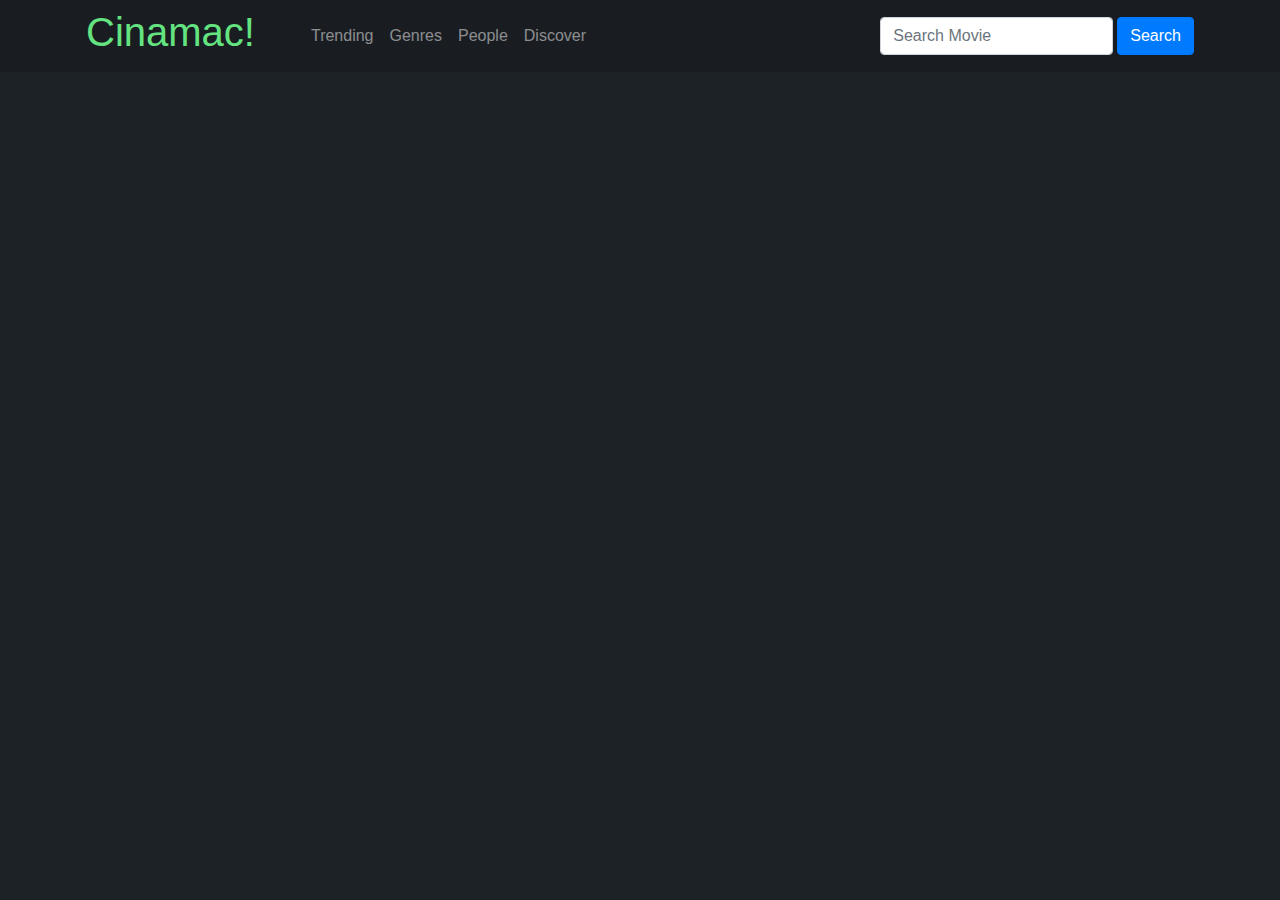
==== genres.html @ f4eeeccf "Merge branch 'main' into feature/styling" ====
<!DOCTYPE html>
<html lang="en">

<head>
    <meta charset="UTF-8">
    <meta http-equiv="X-UA-Compatible" content="IE=edge">
    <meta name="viewport" content="width=device-width, initial-scale=1.0">
    <title>Cinamac</title>
    <link rel="stylesheet" href="https://maxcdn.bootstrapcdn.com/bootstrap/4.0.0/css/bootstrap.min.css">
    <link rel="stylesheet" href="./assets/css/style.css" />
</head>

<body>
    <header>
        <nav class=" container navbar navbar-expand-lg navbar-dark primary-color">
    
            <h1 class="pr-5"><a href="./index.html">Cinamac!</a></h1>
    
            <!-- Collapse button -->
            <button class="navbar-toggler" type="button" data-toggle="collapse" data-target="#basicExampleNav"
                aria-controls="basicExampleNav" aria-expanded="false" aria-label="Toggle navigation">
                <span class="navbar-toggler-icon"></span>
            </button>
    
            <div class="collapse navbar-collapse" id="basicExampleNav">
    
                <ul class="navbar-nav mr-auto">
                    <li class="nav-item">
                        <a class="nav-link" href="#trend-title">Trending</a>
                    </li>
                    <li class="nav-item">
                        <a class="nav-link" href="##genre-title">Genres</a>
                    </li>
                    <li class="nav-item">
                        <a class="nav-link" href="#people-title">People</a>
                    </li>
                    <li class="nav-item">
                        <a class="nav-link" href="#discover-title">Discover</a>
                    </li>
                </ul>
    
                <form class="form-inline flex-nowrap" id="basic-search">
                    <input class="form-control mr-1 w-100" type="text" placeholder="Search Movie" name="search"
                        id="basic-search-input" spellcheck="true">
                    <button class="btn btn-primary" id="basic-search-btn">Search</button>
                </form>
            </div>
        </nav>
    </header>

    <main class="container-fluid" content-pg="genres">
        <div class="row">
            <aside class="col-lg-3">

            </aside>
            <div class="row col-lg-9">

            </div>
        </div>

        
    </main>
    <script src="https://code.jquery.com/jquery-3.6.0.js"
        integrity="sha256-H+K7U5CnXl1h5ywQfKtSj8PCmoN9aaq30gDh27Xc0jk=" crossorigin="anonymous"></script>
    <script src="https://code.jquery.com/jquery-3.2.1.slim.min.js"
        integrity="sha384-KJ3o2DKtIkvYIK3UENzmM7KCkRr/rE9/Qpg6aAZGJwFDMVNA/GpGFF93hXpG5KkN"
        crossorigin="anonymous"></script>
    <script src="https://cdnjs.cloudflare.com/ajax/libs/popper.js/1.12.9/umd/popper.min.js"
        integrity="sha384-ApNbgh9B+Y1QKtv3Rn7W3mgPxhU9K/ScQsAP7hUibX39j7fakFPskvXusvfa0b4Q"
        crossorigin="anonymous"></script>
    <script src="https://maxcdn.bootstrapcdn.com/bootstrap/4.0.0/js/bootstrap.min.js"
        integrity="sha384-JZR6Spejh4U02d8jOt6vLEHfe/JQGiRRSQQxSfFWpi1MquVdAyjUar5+76PVCmYl"
        crossorigin="anonymous"></script>
    <script src="./assets/js/global.js"></script>
    <script src="./assets/js/content.js"></script>
</body>
</html>
---- assets/css/style.css ----
:root {
    --primary: rgb(104, 164, 237);
    --second: rgb(200, 222, 249);
    --third: rgb(46, 72, 105);
    --forth: rgb(25, 95, 181);
    --fifth: rgb(100, 227, 129);
    --primary-dark: rgb(36, 42, 49);
    --dark-light-10: #3a3f46;
    --dark-light-20: #50555a;
    --dark-light-30: #666a6f;
    --dark-light-40: #7c7f83;
    --dark-darker-10: #20262c;
    --dark-darker-20: #1d2227;
    --dark-darker-30: #191d22;
    --dark-darker-40: #191d22;
}

header {
    position: sticky;
    background-color: var(--dark-darker-40);
    z-index: 5;
    top: 0;
}

header h1 {
    color: var(--fifth);
}

header h1 a {
    color: var(--fifth);
}

header span {
    background-color: var(--third);
    font-size: 35px;
    text-align: center;
    border-radius: .2rem;
}


header span:hover {
    cursor: pointer;
    background-color: var(--forth);
}

body {
    background: var(--dark-darker-20);
}

.header-bg {
    background-color: var(--primary-dark);
    padding: .5rem .75rem;
    border-radius:.2rem;
}

.header-bg h2 {
    border-bottom: solid 3px var(--fifth);
    color: var(--primary)
}

.sidenav {
    height: 100%; 
    width: 0; 
    position: fixed; 
    z-index: 999; 
    top: 0; 
    left: 0;
    background-color: #111; 
    overflow-x: hidden; 
    padding-top: 60px; 
    transition: 0.5s; 
  }
  
  .sidenav a {
    padding: 8px 8px 8px 32px;
    text-decoration: none;
    font-size: 25px;
    color: #818181;
    display: block;
    transition: 0.3s;
  }
  
  .sidenav a:hover {
    color: #f1f1f1;
  }
  
  .sidenav .closebtn {
    position: absolute;
    top: 0;
    right: 25px;
    font-size: 36px;
    margin-left: 50px;
  }

.horz-cont {
    display: flex;
    flex-wrap: nowrap;
    overflow-x: auto;
}

.film-card{
   flex: 0 0 auto;
}

::-webkit-scrollbar {
    height: .5em;
}

::-webkit-scrollbar-track {
    box-shadow: inset 0 0 5px rgb(56, 56, 56);
    border-radius: 1em;
}

::-webkit-scrollbar-thumb {
    background: rgb(22, 22, 22);
    border-radius: 1em;
}

::-webkit-scrollbar-thumb:hover {
    background: rgb(14, 14, 14);
}

@media screen and (max-width:1000px) {
    .horz-cont{
        flex-wrap:wrap;
        justify-content: space-around;
    }
    .media-hide{
        display: none;
    }
    .film-card{
        flex: 0 0 40%;
      
     }
}
@media screen and (max-width:570px) {
    .horz-cont{
        flex-wrap:wrap;
        justify-content: space-around;
    }
    .media-hide{
        display: none;
    }
    .film-card{
        flex: 1 1 100%;
     }
}
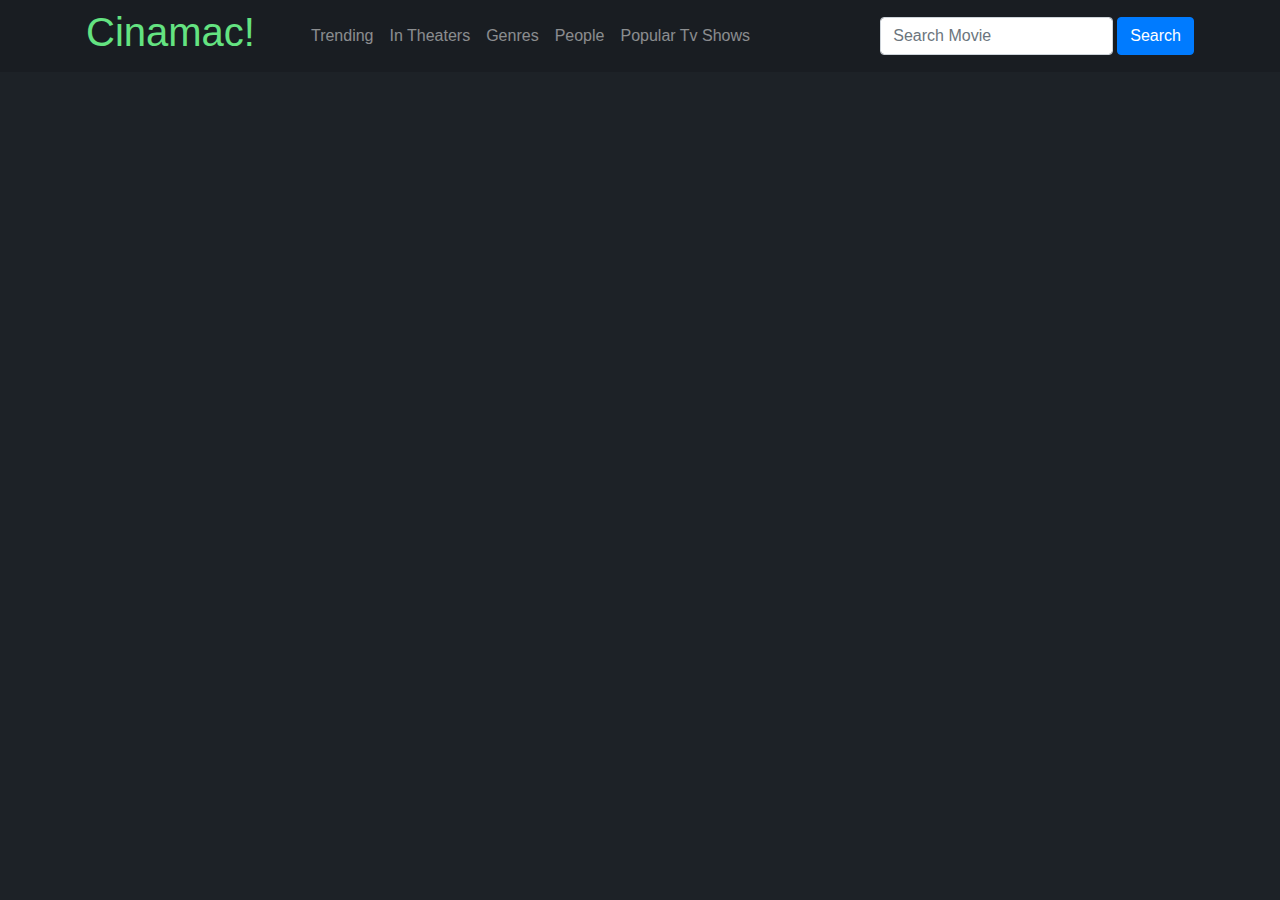
==== commit 09a777e5: "fixed nav-items" ====
--- a/genres.html
+++ b/genres.html
@@ -26,16 +26,19 @@
     
                 <ul class="navbar-nav mr-auto">
                     <li class="nav-item">
-                        <a class="nav-link" href="#trend-title">Trending</a>
+                        <a class="nav-link" href="./trending.html">Trending</a>
                     </li>
                     <li class="nav-item">
-                        <a class="nav-link" href="##genre-title">Genres</a>
+                        <a class="nav-link" href="./in-theaters.html">In Theaters</a>
                     </li>
                     <li class="nav-item">
-                        <a class="nav-link" href="#people-title">People</a>
+                        <a class="nav-link" href="./genres.html">Genres</a>
                     </li>
                     <li class="nav-item">
-                        <a class="nav-link" href="#discover-title">Discover</a>
+                        <a class="nav-link" href="./people.html">People</a>
+                    </li>
+                    <li class="nav-item">
+                        <a class="nav-link" href="./popular-tv.html">Popular Tv Shows</a>
                     </li>
                 </ul>
     
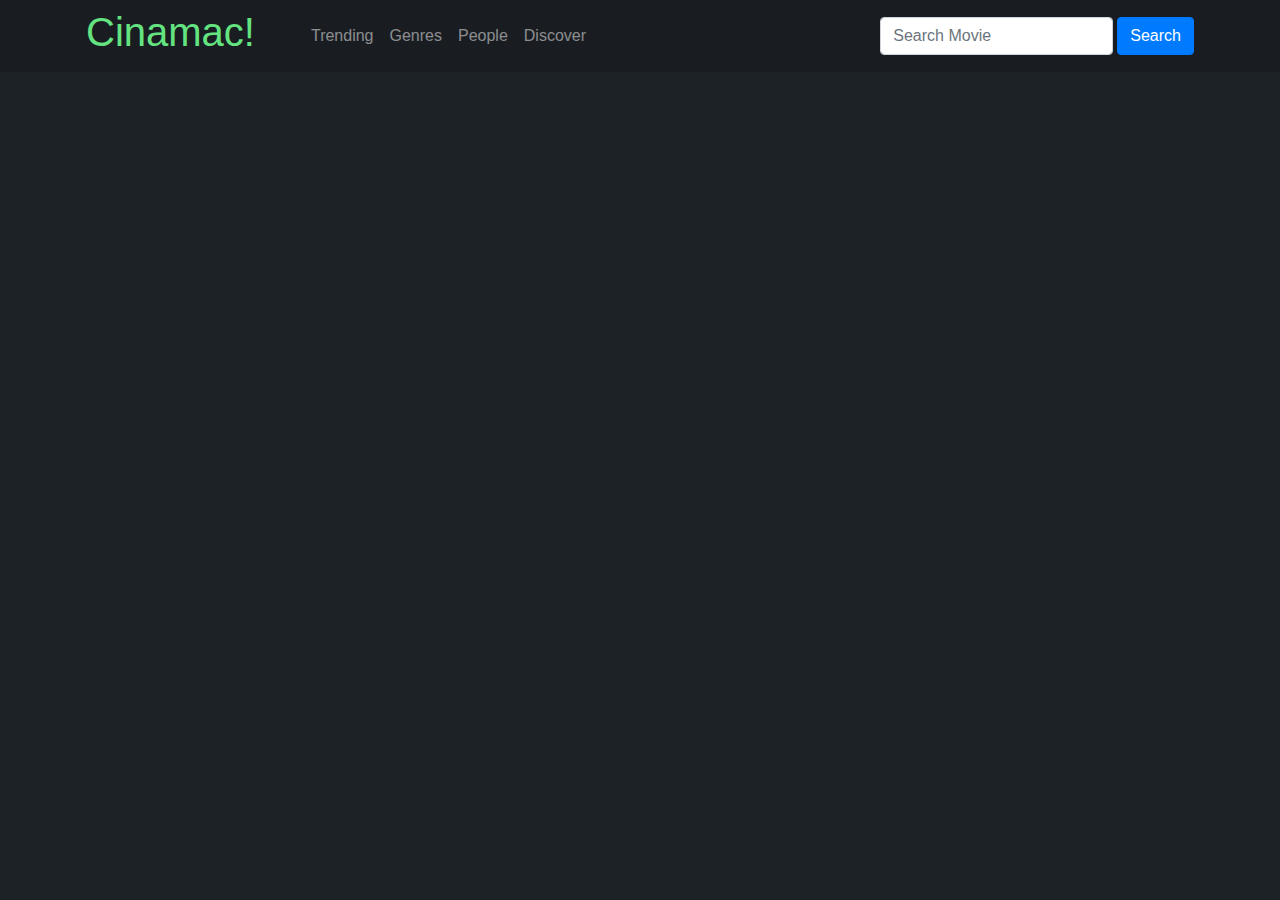
==== commit a77ee629: "Merge pull request #34 from Jsieler/revert-33-fixed-navitems" ====
--- a/genres.html
+++ b/genres.html
@@ -26,19 +26,16 @@
     
                 <ul class="navbar-nav mr-auto">
                     <li class="nav-item">
-                        <a class="nav-link" href="./trending.html">Trending</a>
+                        <a class="nav-link" href="#trend-title">Trending</a>
                     </li>
                     <li class="nav-item">
-                        <a class="nav-link" href="./in-theaters.html">In Theaters</a>
+                        <a class="nav-link" href="##genre-title">Genres</a>
                     </li>
                     <li class="nav-item">
-                        <a class="nav-link" href="./genres.html">Genres</a>
+                        <a class="nav-link" href="#people-title">People</a>
                     </li>
                     <li class="nav-item">
-                        <a class="nav-link" href="./people.html">People</a>
-                    </li>
-                    <li class="nav-item">
-                        <a class="nav-link" href="./popular-tv.html">Popular Tv Shows</a>
+                        <a class="nav-link" href="#discover-title">Discover</a>
                     </li>
                 </ul>
     
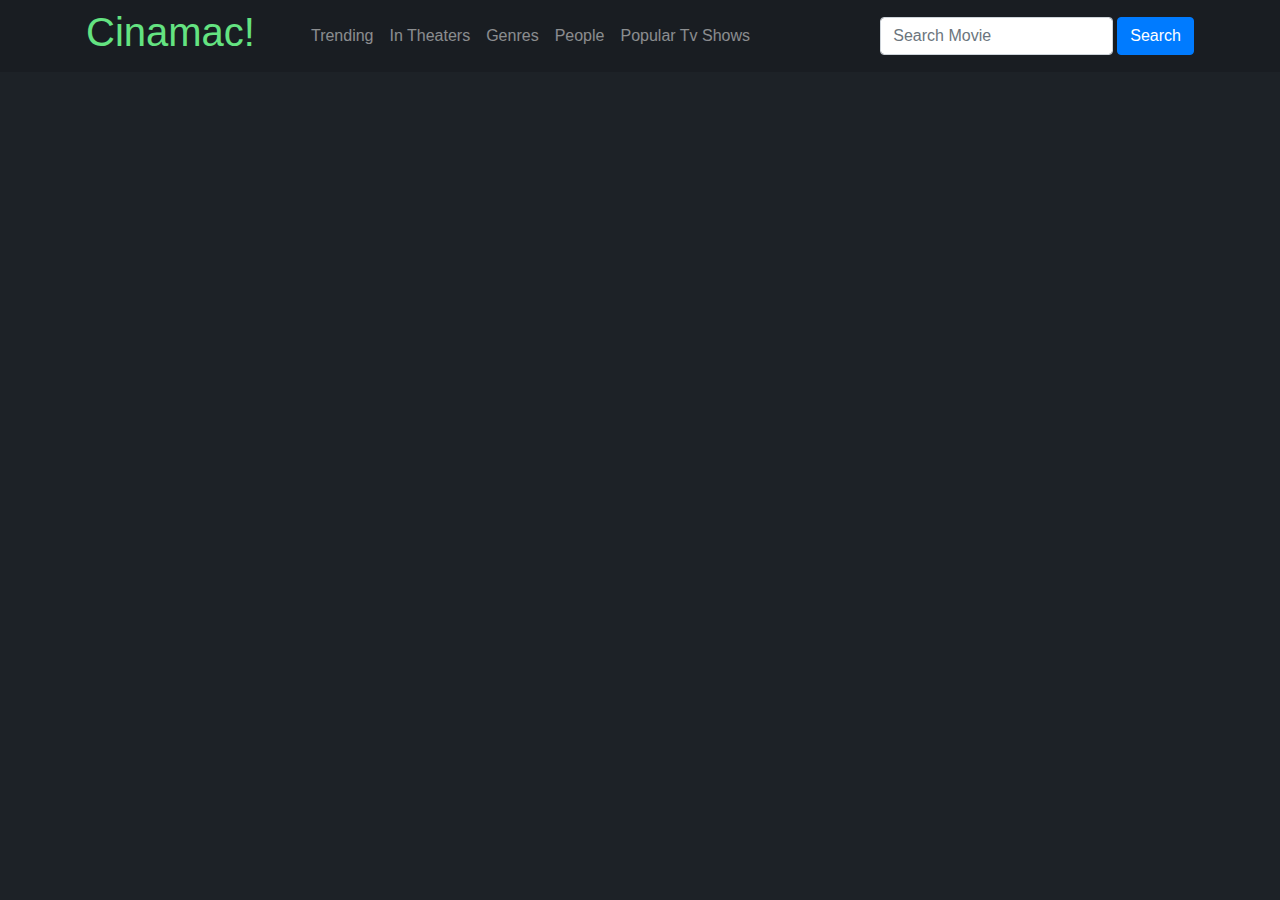
==== commit 9598054f: "Revert "Revert "Fixed navitems""" ====
--- a/genres.html
+++ b/genres.html
@@ -26,16 +26,19 @@
     
                 <ul class="navbar-nav mr-auto">
                     <li class="nav-item">
-                        <a class="nav-link" href="#trend-title">Trending</a>
+                        <a class="nav-link" href="./trending.html">Trending</a>
                     </li>
                     <li class="nav-item">
-                        <a class="nav-link" href="##genre-title">Genres</a>
+                        <a class="nav-link" href="./in-theaters.html">In Theaters</a>
                     </li>
                     <li class="nav-item">
-                        <a class="nav-link" href="#people-title">People</a>
+                        <a class="nav-link" href="./genres.html">Genres</a>
                     </li>
                     <li class="nav-item">
-                        <a class="nav-link" href="#discover-title">Discover</a>
+                        <a class="nav-link" href="./people.html">People</a>
+                    </li>
+                    <li class="nav-item">
+                        <a class="nav-link" href="./popular-tv.html">Popular Tv Shows</a>
                     </li>
                 </ul>
     
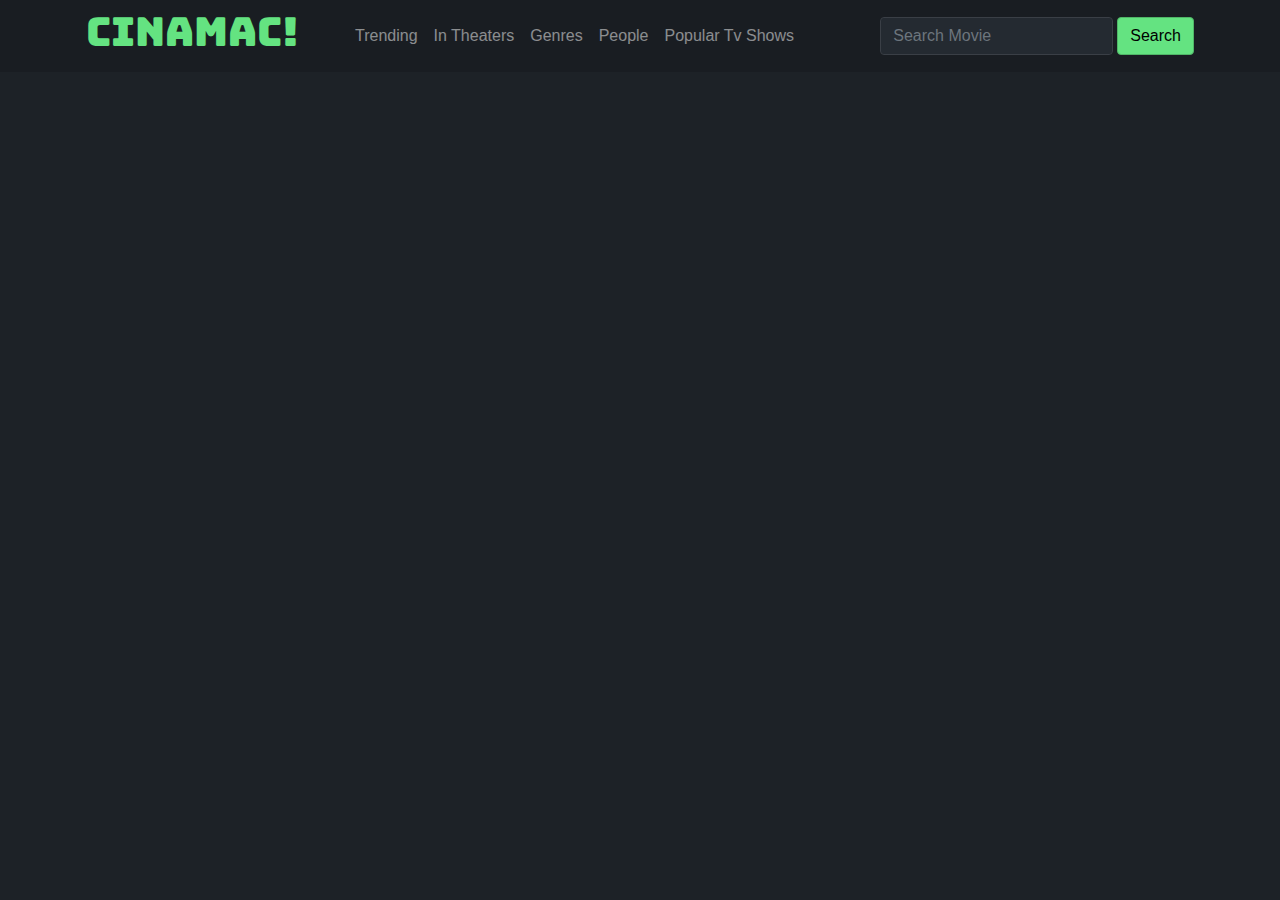
==== commit 0b7d1813: "Merge branch 'main' into feature/movie-modal" ====
--- a/genres.html
+++ b/genres.html
@@ -8,6 +8,7 @@
     <title>Cinamac</title>
     <link rel="stylesheet" href="https://maxcdn.bootstrapcdn.com/bootstrap/4.0.0/css/bootstrap.min.css">
     <link rel="stylesheet" href="./assets/css/style.css" />
+    <link href="https://fonts.googleapis.com/css2?family=Bungee&display=swap" rel="stylesheet">
 </head>
 
 <body>
@@ -52,12 +53,53 @@
     </header>
 
     <main class="container-fluid" content-pg="genres">
+        <div class="modal" tabindex="-1" role="dialog" id="contentModal">
+            <div class="modal-dialog modal-dialog-centered modal-lg" role="document">
+                <div class="modal-content bg-dark text-light border-dark">
+                    <div class="modal-header">
+                        <h5 class="modal-title">Modal title</h5>
+                        <button type="button" class="close" data-dismiss="modal" aria-label="Close">
+                            <span aria-hidden="true" class="modal-close">&times;</span>
+                        </button>
+                    </div>
+                    <div class="modal-body">
+                        <div class="container-fluid">
+                            <div class="row">
+                                <aside class="col-md-4" id="content-modal-aside">
+                                </aside>
+                                <section class="col-md-8 container-fluid" id="content-modal-section">
+                                    <div class="row" id="modal-section-top">
+                                        <!-- Bio/Description -->
+                                    </div>
+                                    <div class="row" id="modal-section-middle">
+                                        <div class="col-lg-6" id="modal-middle-left"></div>
+                                        <div class="col-lg-6" id="modal-middle-right"></div>
+                                        <!-- Release Date/Birthday -->
+                                        <!-- Rating/Popularity -->
+                                        <!-- Runtime -->
+                                    </div>
+                                    <div class="row" id="modal-section-bottom">
+                                        <!-- Similar Title/Known for -->
+                                    </div>
+                                </section>
+                            </div>
+                        </div>
+                    </div>
+                    <div class="modal-footer">
+                    </div>
+                </div>
+            </div>
+        </div>
         <div class="row">
             <aside class="col-lg-3">
 
             </aside>
             <div class="row col-lg-9">
-
+                <div class="container">
+                    <div class="row content-cont" id="trending-content-cont">
+                        <!-- DOM Inserted Elements Here -->
+                    </div>
+                </div>
             </div>
         </div>
 
--- a/assets/css/style.css
+++ b/assets/css/style.css
@@ -12,22 +12,32 @@
     --dark-darker-10: #20262c;
     --dark-darker-20: #1d2227;
     --dark-darker-30: #191d22;
-    --dark-darker-40: #191d22;
-}
+    --dark-darker-40: #171a1f;
+}
+
+body {
+    background: var(--dark-darker-20);
+}
+
+/* -------------------------------------------------------- */
+/* Header Styling Start */
+/* -------------------------------------------------------- */
 
 header {
-    position: sticky;
-    background-color: var(--dark-darker-40);
+    background-color: var(--dark-darker-30);
+    /* position: sticky; */
     z-index: 5;
     top: 0;
 }
 
 header h1 {
     color: var(--fifth);
+    font-family: 'Bungee', cursive;
 }
 
 header h1 a {
     color: var(--fifth);
+    font-family: 'Bungee', cursive;
 }
 
 header span {
@@ -43,10 +53,6 @@
     background-color: var(--forth);
 }
 
-body {
-    background: var(--dark-darker-20);
-}
-
 .header-bg {
     background-color: var(--primary-dark);
     padding: .5rem .75rem;
@@ -55,53 +61,70 @@
 
 .header-bg h2 {
     border-bottom: solid 3px var(--fifth);
+    color: var(--primary);
+    font-family: 'Bungee', cursive;
+}
+/* //////////////////////////////////////////////////////// */
+  
+
+
+/* -------------------------------------------------------- */
+/* Modal Styling Start */
+/* -------------------------------------------------------- */
+.modal-header {
+    border-color: var(--dark-darker-10);
+}
+.modal-close {
+    color: var(--fifth);
+    text-shadow:none;
+    
+}
+.modal-footer {
+    border-color: var(--dark-darker-10);
+}
+
+.modal-title {
+    color: var(--fifth);
+}
+
+.modal h6{
     color: var(--primary)
 }
 
-.sidenav {
-    height: 100%; 
-    width: 0; 
-    position: fixed; 
-    z-index: 999; 
-    top: 0; 
-    left: 0;
-    background-color: #111; 
-    overflow-x: hidden; 
-    padding-top: 60px; 
-    transition: 0.5s; 
-  }
-  
-  .sidenav a {
-    padding: 8px 8px 8px 32px;
-    text-decoration: none;
-    font-size: 25px;
-    color: #818181;
-    display: block;
-    transition: 0.3s;
-  }
-  
-  .sidenav a:hover {
-    color: #f1f1f1;
-  }
-  
-  .sidenav .closebtn {
-    position: absolute;
-    top: 0;
-    right: 25px;
-    font-size: 36px;
-    margin-left: 50px;
-  }
-
+#modal-content-img {
+    box-shadow: 0 7px 12px var(--dark-darker-10);
+}
+/* //////////////////////////////////////////////////////// */
+
+
+/* -------------------------------------------------------- */
+/* Rendered Content Card Styling Start */
+/* -------------------------------------------------------- */
+.card:hover {
+    cursor: pointer;
+    box-shadow: 7px 10px 10px #111418;
+    transform: scale(1.01);
+}
 .horz-cont {
     display: flex;
     flex-wrap: nowrap;
     overflow-x: auto;
 }
 
+.cus-card-width {
+    /* width: 225px; */
+    width: 25%;
+}
+
 .film-card{
    flex: 0 0 auto;
 }
-
+/* //////////////////////////////////////////////////////// */
+
+
+/* -------------------------------------------------------- */
+/* Custom Scrollbar Styling Start */
+/* -------------------------------------------------------- */
 ::-webkit-scrollbar {
     height: .5em;
 }
@@ -119,7 +142,80 @@
 ::-webkit-scrollbar-thumb:hover {
     background: rgb(14, 14, 14);
 }
-
+/* //////////////////////////////////////////////////////// */
+
+/* -------------------------------------------------------- */
+/* Button Styling Start */
+/* -------------------------------------------------------- */
+.btn-primary {
+    background-color: var(--fifth);
+    color: black;
+    border-color:#50b667;
+}
+.btn-primary:hover {
+    background-color: #4ee455;
+    color: black;
+    border-color:#327241;
+}
+
+.btn-primary:not(:disabled):not(.disabled).active, .btn-primary:not(:disabled):not(.disabled):active, .show>.btn-primary.dropdown-toggle {
+    background-color: #4ee455;
+    color: black;
+    border-color:#327241;
+}
+
+.btn-primary:not(:disabled):not(.disabled).active:focus, .btn-primary:not(:disabled):not(.disabled):active:focus, .show>.btn-primary.dropdown-toggle:focus {
+    box-shadow: 0 0 0 .2rem rgba(50, 114, 65,.5);
+}
+
+.btn-primary.focus, .btn-primary:focus {
+    box-shadow: 0 0 0 .2rem rgba(50, 114, 65,.5);
+}
+
+.list-group-item {
+    background-color: var(--primary-dark);
+    color: var(--dark-light-40);
+    border: 1px solid rgba(0,0,0,.125);
+}
+
+.list-group-item:hover {
+    cursor:pointer;
+}
+
+.list-group-item-action:focus, .list-group-item-action:hover {
+    color: #f8f9fa;
+    text-decoration: none;
+    background-color: var(--dark-light-10);
+}
+
+.list-group-item.active {
+    z-index: 2;
+    color: black;
+    background-color: var(--fifth);
+    border-color: #327241;
+}
+/* //////////////////////////////////////////////////////// */
+
+/* -------------------------------------------------------- */
+/* Search Bar Styling Start */
+/* -------------------------------------------------------- */
+.form-control {
+    background-color: var(--primary-dark);
+    border-color: var(--dark-light-10) 
+}
+
+.form-control:focus {
+    color: #495057;
+    background-color: var(--primary-dark);
+    border-color: var(--dark-light-10);
+    outline: 0;
+    box-shadow: 0 0 0 .2rem var(--dark-darker-10);
+}
+/* //////////////////////////////////////////////////////// */
+
+/* -------------------------------------------------------- */
+/* Media Queries Start */
+/* -------------------------------------------------------- */
 @media screen and (max-width:1000px) {
     .horz-cont{
         flex-wrap:wrap;
@@ -133,7 +229,7 @@
       
      }
 }
-@media screen and (max-width:570px) {
+@media screen and (max-width:768px) {
     .horz-cont{
         flex-wrap:wrap;
         justify-content: space-around;
@@ -144,4 +240,8 @@
     .film-card{
         flex: 1 1 100%;
      }
-}
+    #modal-content-img {
+       padding: 0 15%;
+       box-shadow: none;
+    }
+}
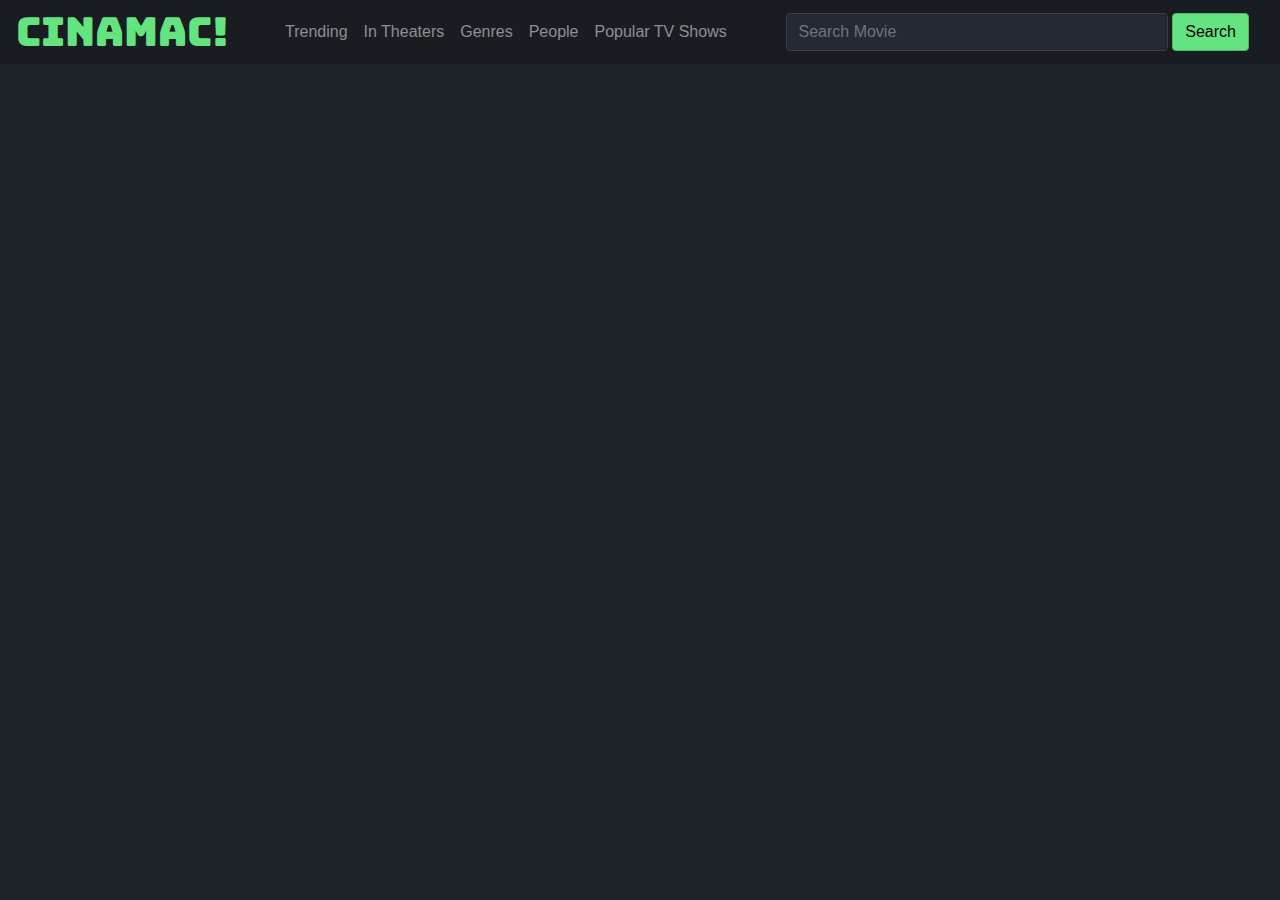
==== commit c0740031: "Merge pull request #44 from Jsieler/enhancements/tweaks-fixes" ====
--- a/genres.html
+++ b/genres.html
@@ -13,18 +13,16 @@
 
 <body>
     <header>
-        <nav class=" container navbar navbar-expand-lg navbar-dark primary-color">
-    
-            <h1 class="pr-5"><a href="./index.html">Cinamac!</a></h1>
+        <nav class="container-fluid navbar navbar-expand-lg navbar-dark primary-color">
+
+            <h1 class="pr-5 header-title"><a href="./index.html">Cinamac!</a></h1>
     
             <!-- Collapse button -->
             <button class="navbar-toggler" type="button" data-toggle="collapse" data-target="#basicExampleNav"
                 aria-controls="basicExampleNav" aria-expanded="false" aria-label="Toggle navigation">
                 <span class="navbar-toggler-icon"></span>
             </button>
-    
             <div class="collapse navbar-collapse" id="basicExampleNav">
-    
                 <ul class="navbar-nav mr-auto">
                     <li class="nav-item">
                         <a class="nav-link" href="./trending.html">Trending</a>
@@ -39,11 +37,10 @@
                         <a class="nav-link" href="./people.html">People</a>
                     </li>
                     <li class="nav-item">
-                        <a class="nav-link" href="./popular-tv.html">Popular Tv Shows</a>
+                        <a class="nav-link" href="./popular-tv.html">Popular TV Shows</a>
                     </li>
                 </ul>
-    
-                <form class="form-inline flex-nowrap" id="basic-search">
+                <form class="form-inline flex-nowrap col-xl-6 col-md-4" id="basic-search">
                     <input class="form-control mr-1 w-100" type="text" placeholder="Search Movie" name="search"
                         id="basic-search-input" spellcheck="true">
                     <button class="btn btn-primary" id="basic-search-btn">Search</button>
--- a/assets/css/style.css
+++ b/assets/css/style.css
@@ -19,6 +19,8 @@
     background: var(--dark-darker-20);
 }
 
+
+
 /* -------------------------------------------------------- */
 /* Header Styling Start */
 /* -------------------------------------------------------- */
@@ -33,6 +35,7 @@
 header h1 {
     color: var(--fifth);
     font-family: 'Bungee', cursive;
+    margin-bottom: 0;
 }
 
 header h1 a {
@@ -41,16 +44,15 @@
 }
 
 header span {
-    background-color: var(--third);
+    /* background-color: var(--third); */
     font-size: 35px;
     text-align: center;
     border-radius: .2rem;
 }
 
-
 header span:hover {
     cursor: pointer;
-    background-color: var(--forth);
+    /* background-color: var(--forth); */
 }
 
 .header-bg {
@@ -59,10 +61,16 @@
     border-radius:.2rem;
 }
 
-.header-bg h2 {
+.header-title a:hover {
+    text-decoration: none;
+    color: inherit;
+}
+
+.page-header {
     border-bottom: solid 3px var(--fifth);
     color: var(--primary);
     font-family: 'Bungee', cursive;
+    
 }
 /* //////////////////////////////////////////////////////// */
   
@@ -71,6 +79,15 @@
 /* -------------------------------------------------------- */
 /* Modal Styling Start */
 /* -------------------------------------------------------- */
+#theater-near-me:hover { 
+    cursor: pointer;
+    text-decoration: underline;
+}
+
+#theater-list li {
+    list-style: none;
+}
+
 .modal-header {
     border-color: var(--dark-darker-10);
 }
@@ -112,8 +129,8 @@
 }
 
 .cus-card-width {
-    /* width: 225px; */
-    width: 25%;
+    width: calc(225px + 3vw);
+    /* width: 25%; */
 }
 
 .film-card{
@@ -170,6 +187,12 @@
 
 .btn-primary.focus, .btn-primary:focus {
     box-shadow: 0 0 0 .2rem rgba(50, 114, 65,.5);
+}
+
+.btn-primary.disabled, .btn-primary:disabled {
+    color: black;
+    background-color: var(--fifth);
+    border-color: #327241;
 }
 
 .list-group-item {
@@ -205,12 +228,13 @@
 }
 
 .form-control:focus {
-    color: #495057;
+    color: #f8f9fa;
     background-color: var(--primary-dark);
     border-color: var(--dark-light-10);
     outline: 0;
     box-shadow: 0 0 0 .2rem var(--dark-darker-10);
 }
+
 /* //////////////////////////////////////////////////////// */
 
 /* -------------------------------------------------------- */
@@ -228,6 +252,10 @@
         flex: 0 0 40%;
       
      }
+
+    .page-header {
+        text-align: center;
+    }
 }
 @media screen and (max-width:768px) {
     .horz-cont{
@@ -244,4 +272,5 @@
        padding: 0 15%;
        box-shadow: none;
     }
-}
+    
+}
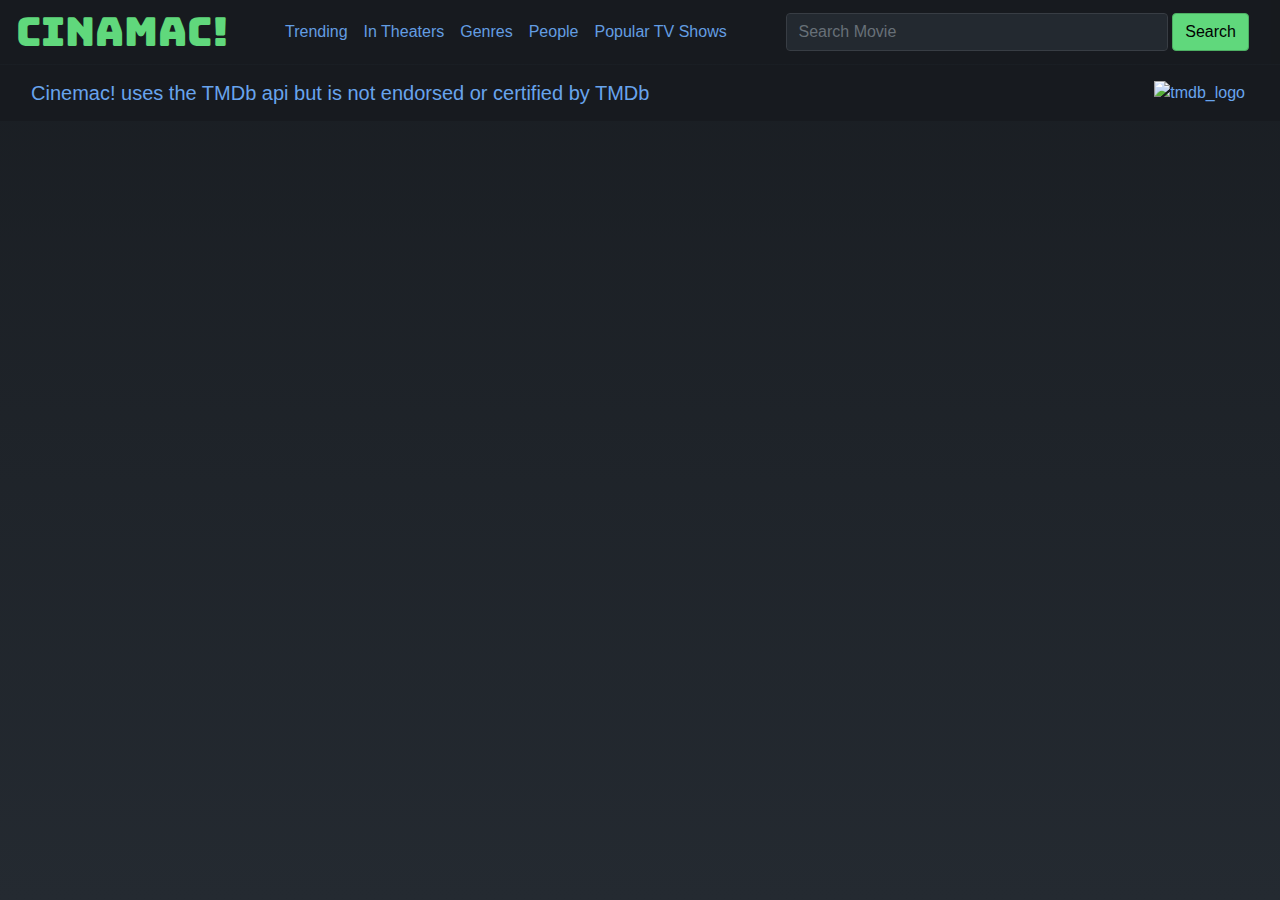
==== commit 07a1625a: "Merge pull request #62 from Jsieler/footer-edit" ====
--- a/genres.html
+++ b/genres.html
@@ -16,7 +16,7 @@
         <nav class="container-fluid navbar navbar-expand-lg navbar-dark primary-color">
 
             <h1 class="pr-5 header-title"><a href="./index.html">Cinamac!</a></h1>
-    
+
             <!-- Collapse button -->
             <button class="navbar-toggler" type="button" data-toggle="collapse" data-target="#basicExampleNav"
                 aria-controls="basicExampleNav" aria-expanded="false" aria-label="Toggle navigation">
@@ -99,9 +99,16 @@
                 </div>
             </div>
         </div>
-
-        
     </main>
+    <footer class="container-fluid">
+        <div class="row p-3">
+            <h5 class="col-9 my-auto">Cinemac! uses the TMDb api but is not endorsed or
+                certified by TMDb</h5>
+            <img class="resize col-2 ml-auto"
+                src="https://www.themoviedb.org/assets/2/v4/logos/v2/blue_square_1-5bdc75aaebeb75dc7ae79426ddd9be3b2be1e342510f8202baf6bffa71d7f5c4.svg"
+                alt="tmdb_logo" />
+        </div>
+    </footer>
     <script src="https://code.jquery.com/jquery-3.6.0.js"
         integrity="sha256-H+K7U5CnXl1h5ywQfKtSj8PCmoN9aaq30gDh27Xc0jk=" crossorigin="anonymous"></script>
     <script src="https://code.jquery.com/jquery-3.2.1.slim.min.js"
@@ -116,4 +123,5 @@
     <script src="./assets/js/global.js"></script>
     <script src="./assets/js/content.js"></script>
 </body>
+
 </html>--- a/assets/css/style.css
+++ b/assets/css/style.css
@@ -16,7 +16,10 @@
 }
 
 body {
-    background: var(--dark-darker-20);
+    background: var(--dark-darker-20) no-repeat center center fixed;
+    background-image: linear-gradient(0deg, rgba(36, 42, 49, 1) 0%, rgba(25,29,34,1) 100%);
+    background-repeat: no-repeat;
+    background-size: cover;
 }
 
 
@@ -26,10 +29,11 @@
 /* -------------------------------------------------------- */
 
 header {
-    background-color: var(--dark-darker-30);
-    /* position: sticky; */
-    z-index: 5;
+    background-color: var(--dark-darker-40);
+    position: sticky;
+    z-index: 1040;
     top: 0;
+    opacity:.95;
 }
 
 header h1 {
@@ -72,6 +76,9 @@
     font-family: 'Bungee', cursive;
     
 }
+.navbar-dark .navbar-nav .nav-link {
+    color: var(--primary);
+}
 /* //////////////////////////////////////////////////////// */
   
 
@@ -217,6 +224,27 @@
     background-color: var(--fifth);
     border-color: #327241;
 }
+
+#load-more{
+    margin-bottom:.5em;
+}
+/* //////////////////////////////////////////////////////// */
+
+/* -------------------------------------------------------- */
+/* Footer Styling Start */
+/* -------------------------------------------------------- */
+footer {
+    background-color: var(--dark-darker-40);
+    color:var(--primary);
+}
+
+img.resize {
+    max-width:10%;
+    max-height:10%;
+  }
+  footer h3 {
+      color: var(--primary)
+  }
 /* //////////////////////////////////////////////////////// */
 
 /* -------------------------------------------------------- */
@@ -235,6 +263,7 @@
     box-shadow: 0 0 0 .2rem var(--dark-darker-10);
 }
 
+
 /* //////////////////////////////////////////////////////// */
 
 /* -------------------------------------------------------- */
@@ -272,5 +301,11 @@
        padding: 0 15%;
        box-shadow: none;
     }
+
+    img.resize {
+        max-width:25%;
+        min-width: 90px;
+        max-height:25%;
+      }
     
 }
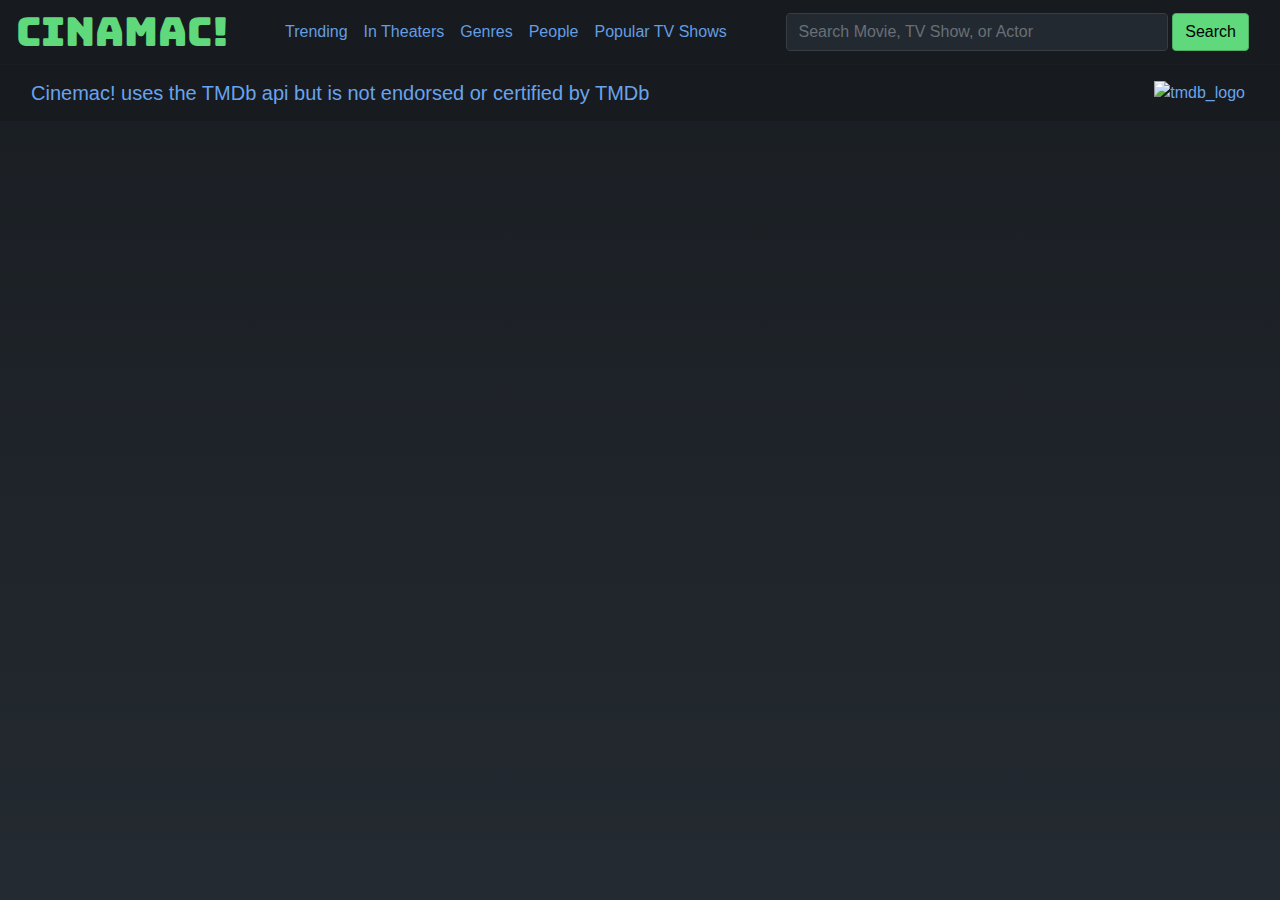
==== commit 94af7799: "Merge pull request #64 from Jsieler/footer-edit" ====
--- a/genres.html
+++ b/genres.html
@@ -41,7 +41,7 @@
                     </li>
                 </ul>
                 <form class="form-inline flex-nowrap col-xl-6 col-md-4" id="basic-search">
-                    <input class="form-control mr-1 w-100" type="text" placeholder="Search Movie" name="search"
+                    <input class="form-control mr-1 w-100" type="text" placeholder="Search Movie, TV Show, or Actor" name="search"
                         id="basic-search-input" spellcheck="true">
                     <button class="btn btn-primary" id="basic-search-btn">Search</button>
                 </form>
